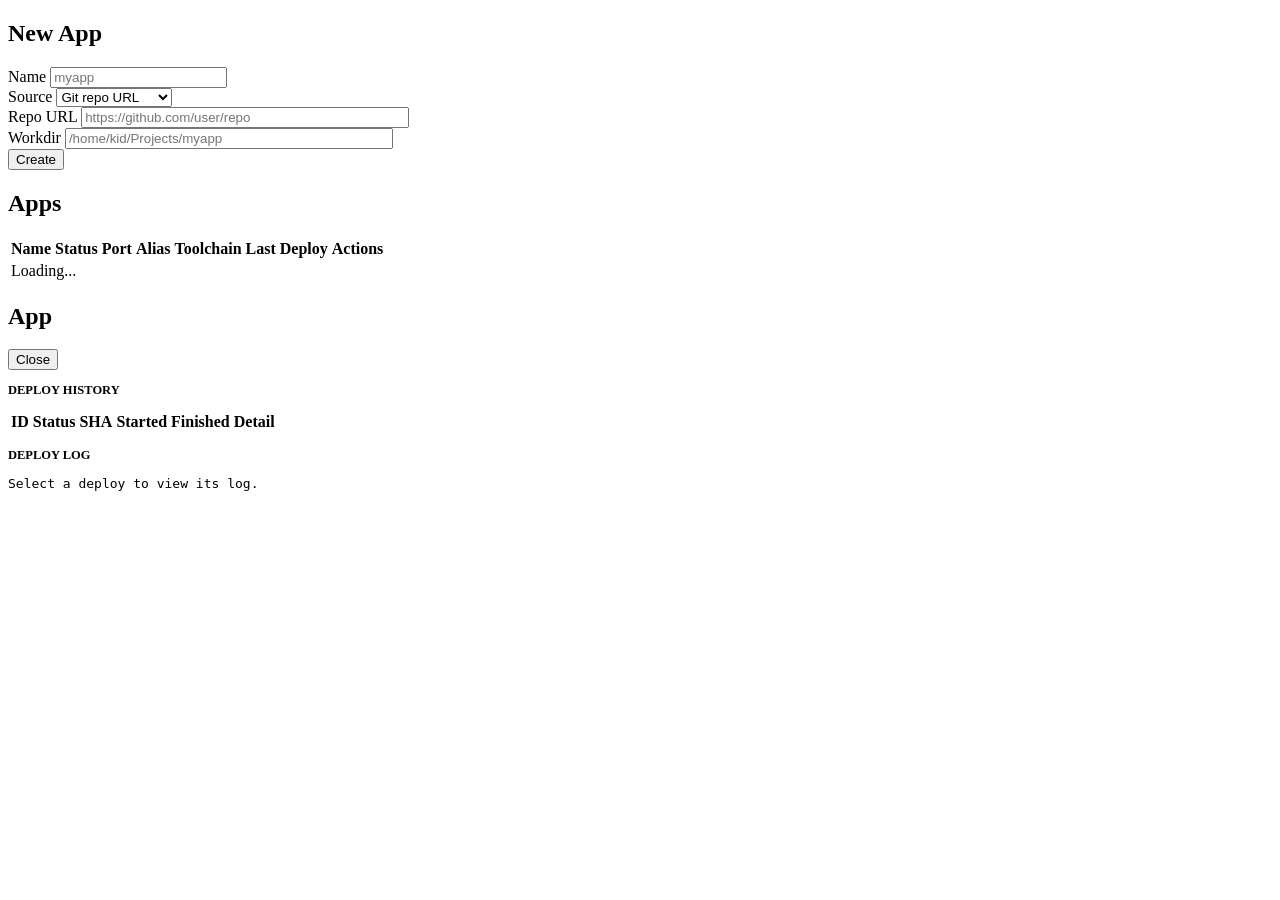
==== web/apps.html @ d1f950a9 "Add self-hosted VPS management platform MVP. Ship the web UI, write APIs, deploy pipeline, Caddy des" ====
<!doctype html>
<html lang="en">
<head>
<meta charset="utf-8">
<meta name="viewport" content="width=device-width, initial-scale=1">
<title>Apps - cloudio</title>
<link rel="stylesheet" href="/assets/app.css">
<script type="module" src="/assets/datastar.js"></script>
<script src="/assets/app.js"></script>
</head>
<body>

<div class="panel">
  <h2>New App</h2>
  <div class="panel-body" data-signals="{name: '', sourceKind: 'repo', repoUrl: '', workdir: '', creating: false}">
    <div class="form-row">
      <div class="form-field">
        <label>Name</label>
        <input type="text" data-bind-name placeholder="myapp">
      </div>
      <div class="form-field">
        <label>Source</label>
        <select data-bind-source-kind>
          <option value="repo">Git repo URL</option>
          <option value="workdir">Existing workdir</option>
        </select>
      </div>
      <div class="form-field" data-show="$sourceKind === 'repo'">
        <label>Repo URL</label>
        <input type="text" data-bind-repo-url placeholder="https://github.com/user/repo" style="width: 320px;">
      </div>
      <div class="form-field" data-show="$sourceKind === 'workdir'">
        <label>Workdir</label>
        <input type="text" data-bind-workdir placeholder="/home/kid/Projects/myapp" style="width: 320px;">
      </div>
      <button class="primary" data-attr-disabled="$creating"
              data-on-click="$creating = true; window.createApp($name, $sourceKind, $repoUrl, $workdir).finally(() => { $creating = false })">
        Create
      </button>
    </div>
  </div>
</div>

<div class="panel">
  <h2>Apps</h2>
  <table class="data">
    <thead>
      <tr>
        <th>Name</th>
        <th>Status</th>
        <th>Port</th>
        <th>Alias</th>
        <th>Toolchain</th>
        <th>Last Deploy</th>
        <th>Actions</th>
      </tr>
    </thead>
    <tbody id="apps-body">
      <tr><td class="empty" colspan="7">Loading...</td></tr>
    </tbody>
  </table>
</div>

<div class="panel hidden" id="detail-panel">
  <h2 id="detail-title">App</h2>
  <div class="panel-body">
    <div class="flex" style="margin-bottom: 10px;">
      <button class="small" id="detail-close">Close</button>
      <span class="spacer"></span>
      <span class="dim" id="detail-meta"></span>
    </div>
    <h3 style="font-size: 12.5px; color: var(--text-dim); text-transform: uppercase;">Deploy History</h3>
    <table class="data" style="margin-bottom: 14px;">
      <thead>
        <tr><th>ID</th><th>Status</th><th>SHA</th><th>Started</th><th>Finished</th><th>Detail</th><th></th></tr>
      </thead>
      <tbody id="deploys-body"></tbody>
    </table>
    <h3 style="font-size: 12.5px; color: var(--text-dim); text-transform: uppercase;">
      Deploy Log <span class="dim" id="log-status" style="text-transform: none;"></span>
    </h3>
    <pre class="log" id="deploy-log">Select a deploy to view its log.</pre>
  </div>
</div>

<script>
(function () {
  const c = window.cloudio;
  c.injectLayout("Apps");

  const STATUS_COLOR = { running: "green", ok: "green", success: "green", deployed: "green",
    stopped: "amber", pending: "amber", deploying: "amber", failed: "red", error: "red" };

  let apps = [];
  let selectedApp = null;
  let sse = null;
  let pollTimer = null;

  function color(status) {
    return STATUS_COLOR[String(status || "").toLowerCase()] || "";
  }

  async function loadApps() {
    let data;
    try {
      data = await c.api("/api/apps");
    } catch (err) {
      document.getElementById("apps-body").innerHTML =
        '<tr><td class="empty" colspan="7">Apps endpoint not available yet (' + c.esc(err.message) + ")</td></tr>";
      return;
    }
    apps = (data && data.apps) || [];
    c.renderTable("apps-body", apps, [
      { render: (r) => '<a href="#" data-app="' + c.esc(r.name) + '" class="app-link mono">' + c.esc(r.name) + "</a>" },
      { render: (r) => c.statusDot(color(r.status), r.status || "unknown") },
      { key: "port", cls: "mono" },
      { render: (r) => r.alias_host ? '<a href="https://' + c.esc(r.alias_host) + '" target="_blank" rel="noopener">' + c.esc(r.alias_host) + "</a>" : "" },
      { key: "toolchain", cls: "dim" },
      { render: (r) => {
          const d = r.last_deploy;
          if (!d) return '<span class="dim">never</span>';
          return c.badge(d.status, color(d.status)) + ' <span class="mono">' + c.esc(c.shortSha(d.git_sha)) +
            '</span> <span class="dim">' + c.esc(c.fmtTime(d.finished_at || d.started_at)) + "</span>";
        } },
      { render: (r) => {
          const n = c.esc(r.name);
          return '<span class="flex">' +
            '<button class="small primary" data-act="deploy" data-app="' + n + '">Deploy</button>' +
            '<button class="small" data-act="start" data-app="' + n + '">Start</button>' +
            '<button class="small" data-act="stop" data-app="' + n + '">Stop</button>' +
            '<button class="small" data-act="restart" data-app="' + n + '">Restart</button>' +
            '<button class="small" data-act="rollback" data-app="' + n + '">Rollback</button>' +
            '<button class="small danger" data-act="delete" data-app="' + n + '">Delete</button>' +
            "</span>";
        } },
    ], "No apps yet");
  }

  window.createApp = async function (name, sourceKind, repoUrl, workdir) {
    name = (name || "").trim();
    if (!name) { c.toast("App name is required", "error"); return; }
    const body = { name: name };
    if (sourceKind === "workdir") {
      if (!workdir.trim()) { c.toast("Workdir is required", "error"); return; }
      body.workdir = workdir.trim();
    } else {
      if (!repoUrl.trim()) { c.toast("Repo URL is required", "error"); return; }
      body.repo_url = repoUrl.trim();
    }
    try {
      await c.api("/api/apps", { method: "POST", body: body });
      c.toast("App " + name + " created", "success");
      loadApps();
    } catch (err) {
      c.toast("Create failed: " + err.message, "error");
    }
  };

  async function doAction(action, name) {
    try {
      if (action === "deploy") {
        c.toast("Deploying " + name + "...");
        openDetail(name);
        startLiveLog(name);
        const res = await c.api("/api/apps/" + encodeURIComponent(name) + "/deploy", { method: "POST" });
        c.toast("Deploy " + (res && res.ok ? "finished: " + (res.status || "ok") : "failed: " + ((res && res.status) || "unknown")),
          res && res.ok ? "success" : "error");
        if (selectedApp === name) loadDetail(name);
      } else if (action === "rollback") {
        if (!confirm("Rollback " + name + " to the previous deploy?")) return;
        const res = await c.api("/api/apps/" + encodeURIComponent(name) + "/rollback", { method: "POST", body: { deploy_id: null } });
        c.toast("Rollback " + (res && res.ok !== false ? "done" : "failed"), res && res.ok !== false ? "success" : "error");
      } else if (action === "delete") {
        if (!confirm("Delete app " + name + "? This cannot be undone.")) return;
        await c.api("/api/apps/" + encodeURIComponent(name), { method: "DELETE" });
        c.toast("App " + name + " deleted", "success");
        if (selectedApp === name) closeDetail();
      } else {
        const res = await c.api("/api/apps/" + encodeURIComponent(name) + "/service", { method: "POST", body: { action: action } });
        c.toast(name + " " + action + ": " + ((res && (res.state || res.detail)) || (res && res.ok ? "ok" : "failed")),
          res && res.ok ? "success" : "error");
      }
    } catch (err) {
      c.toast(action + " failed: " + err.message, "error");
    }
    loadApps();
  }

  /* Detail drawer */
  function openDetail(name) {
    selectedApp = name;
    document.getElementById("detail-panel").classList.remove("hidden");
    document.getElementById("detail-title").textContent = "App: " + name;
    loadDetail(name);
  }

  function closeDetail() {
    selectedApp = null;
    stopLiveLog();
    document.getElementById("detail-panel").classList.add("hidden");
  }

  async function loadDetail(name) {
    const app = apps.find((a) => a.name === name);
    document.getElementById("detail-meta").textContent = app
      ? [app.workdir, app.repo_url].filter(Boolean).join(" | ")
      : "";
    let data;
    try {
      data = await c.api("/api/apps/" + encodeURIComponent(name) + "/deploys");
    } catch (err) {
      document.getElementById("deploys-body").innerHTML =
        '<tr><td class="empty" colspan="7">Deploy history not available yet (' + c.esc(err.message) + ")</td></tr>";
      return;
    }
    const rows = (data && (data.deploys || data.rows)) || (Array.isArray(data) ? data : []);
    c.renderTable("deploys-body", rows, [
      { key: "id", cls: "mono" },
      { render: (r) => c.badge(r.status, color(r.status)) },
      { render: (r) => c.esc(c.shortSha(r.git_sha)), cls: "mono" },
      { render: (r) => c.esc(c.fmtTime(r.started_at)), cls: "dim" },
      { render: (r) => c.esc(c.fmtTime(r.finished_at)), cls: "dim" },
      { key: "detail", cls: "dim" },
      { render: (r) => '<button class="small" data-log-deploy="' + r.id + '">Log</button>' },
    ], "No deploys");
  }

  async function loadLog(name, deployId) {
    stopLiveLog();
    const pre = document.getElementById("deploy-log");
    document.getElementById("log-status").textContent = "(deploy " + deployId + ")";
    pre.textContent = "Loading...";
    try {
      const data = await c.api("/api/apps/" + encodeURIComponent(name) + "/log?deploy_id=" + deployId);
      pre.textContent = (data && data.log) || "(empty log)";
    } catch (err) {
      pre.textContent = "Log not available: " + err.message;
    }
  }

  /* Live deploy log: SSE with polling fallback. */
  function startLiveLog(name) {
    stopLiveLog();
    const pre = document.getElementById("deploy-log");
    document.getElementById("log-status").textContent = "(live)";
    pre.textContent = "";
    try {
      sse = new EventSource("/api/events/deploy/" + encodeURIComponent(name));
      sse.addEventListener("log", function (ev) {
        pre.textContent += ev.data + "\n";
        pre.scrollTop = pre.scrollHeight;
      });
      sse.addEventListener("done", function () {
        document.getElementById("log-status").textContent = "(finished)";
        stopLiveLog();
        loadApps();
        if (selectedApp) loadDetail(selectedApp);
      });
      sse.onerror = function () {
        stopLiveLog();
        document.getElementById("log-status").textContent = "(live stream unavailable, polling)";
        pollLog(name);
      };
    } catch (_) {
      pollLog(name);
    }
  }

  function pollLog(name) {
    const pre = document.getElementById("deploy-log");
    pollTimer = setInterval(async function () {
      try {
        const data = await c.api("/api/apps/" + encodeURIComponent(name) + "/log");
        if (data && data.log) {
          pre.textContent = data.log;
          pre.scrollTop = pre.scrollHeight;
        }
      } catch (_) { /* keep polling until stopped */ }
    }, 2000);
  }

  function stopLiveLog() {
    if (sse) { sse.close(); sse = null; }
    if (pollTimer) { clearInterval(pollTimer); pollTimer = null; }
  }

  /* Event delegation */
  document.getElementById("apps-body").addEventListener("click", function (ev) {
    const link = ev.target.closest(".app-link");
    if (link) {
      ev.preventDefault();
      openDetail(link.dataset.app);
      return;
    }
    const btn = ev.target.closest("button[data-act]");
    if (btn) doAction(btn.dataset.act, btn.dataset.app);
  });
  document.getElementById("deploys-body").addEventListener("click", function (ev) {
    const btn = ev.target.closest("button[data-log-deploy]");
    if (btn && selectedApp) loadLog(selectedApp, btn.dataset.logDeploy);
  });
  document.getElementById("detail-close").addEventListener("click", closeDetail);
  document.addEventListener("cloudio:reload", loadApps);

  loadApps();
})();
</script>
</body>
</html>
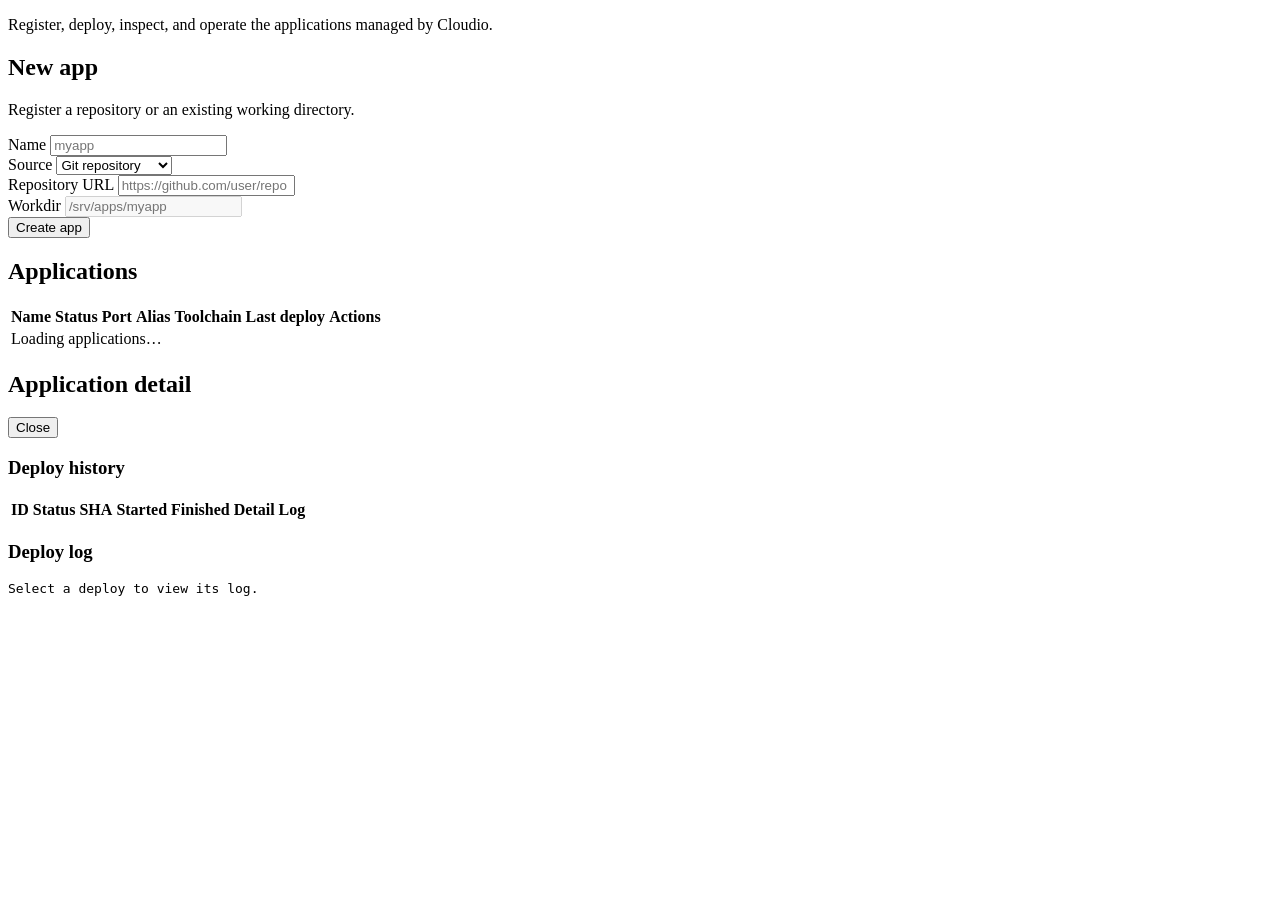
==== commit 9b31312e: "Complete frontend and backend architecture milestones" ====
--- a/web/apps.html
+++ b/web/apps.html
@@ -1,309 +1,110 @@
 <!doctype html>
 <html lang="en">
 <head>
-<meta charset="utf-8">
-<meta name="viewport" content="width=device-width, initial-scale=1">
-<title>Apps - cloudio</title>
-<link rel="stylesheet" href="/assets/app.css">
-<script type="module" src="/assets/datastar.js"></script>
-<script src="/assets/app.js"></script>
+  <meta charset="utf-8">
+  <meta name="viewport" content="width=device-width, initial-scale=1">
+  <title>Apps · Cloudio</title>
+  <link rel="stylesheet" href="/assets/app.css">
+  <script defer src="/assets/app.js"></script>
+  <script defer src="/assets/pages/apps.js"></script>
 </head>
 <body>
+  <main id="page-content">
+    <p class="page-intro">Register, deploy, inspect, and operate the applications managed by Cloudio.</p>
 
-<div class="panel">
-  <h2>New App</h2>
-  <div class="panel-body" data-signals="{name: '', sourceKind: 'repo', repoUrl: '', workdir: '', creating: false}">
-    <div class="form-row">
-      <div class="form-field">
-        <label>Name</label>
-        <input type="text" data-bind-name placeholder="myapp">
+    <section class="panel" aria-labelledby="new-app-title">
+      <div class="panel-header">
+        <div>
+          <h2 id="new-app-title">New app</h2>
+          <p>Register a repository or an existing working directory.</p>
+        </div>
       </div>
-      <div class="form-field">
-        <label>Source</label>
-        <select data-bind-source-kind>
-          <option value="repo">Git repo URL</option>
-          <option value="workdir">Existing workdir</option>
-        </select>
+      <div class="panel-body">
+        <form id="app-form" class="form-grid">
+          <div class="field span-2">
+            <label for="app-name">Name</label>
+            <input id="app-name" name="name" type="text" placeholder="myapp" required autocomplete="off">
+          </div>
+          <div class="field span-2">
+            <label for="source-kind">Source</label>
+            <select id="source-kind" name="source_kind">
+              <option value="repo">Git repository</option>
+              <option value="workdir">Existing workdir</option>
+            </select>
+          </div>
+          <div id="repo-field" class="field span-5">
+            <label for="repo-url">Repository URL</label>
+            <input id="repo-url" name="repo_url" type="url" placeholder="https://github.com/user/repo" autocomplete="url">
+          </div>
+          <div id="workdir-field" class="field span-5 hidden">
+            <label for="workdir">Workdir</label>
+            <input id="workdir" name="workdir" type="text" placeholder="/srv/apps/myapp" autocomplete="off" disabled>
+          </div>
+          <button id="create-app" class="button-primary" type="submit">Create app</button>
+        </form>
       </div>
-      <div class="form-field" data-show="$sourceKind === 'repo'">
-        <label>Repo URL</label>
-        <input type="text" data-bind-repo-url placeholder="https://github.com/user/repo" style="width: 320px;">
+    </section>
+
+    <section class="panel" aria-labelledby="apps-list-title">
+      <div class="panel-header">
+        <h2 id="apps-list-title">Applications</h2>
+        <span id="apps-count" class="muted" aria-live="polite"></span>
       </div>
-      <div class="form-field" data-show="$sourceKind === 'workdir'">
-        <label>Workdir</label>
-        <input type="text" data-bind-workdir placeholder="/home/kid/Projects/myapp" style="width: 320px;">
+      <div class="table-scroll">
+        <table class="responsive-table">
+          <thead>
+            <tr>
+              <th scope="col">Name</th>
+              <th scope="col">Status</th>
+              <th scope="col">Port</th>
+              <th scope="col">Alias</th>
+              <th scope="col">Toolchain</th>
+              <th scope="col">Last deploy</th>
+              <th scope="col">Actions</th>
+            </tr>
+          </thead>
+          <tbody id="apps-body">
+            <tr><td class="empty-state loading-state" colspan="7">Loading applications…</td></tr>
+          </tbody>
+        </table>
       </div>
-      <button class="primary" data-attr-disabled="$creating"
-              data-on-click="$creating = true; window.createApp($name, $sourceKind, $repoUrl, $workdir).finally(() => { $creating = false })">
-        Create
-      </button>
-    </div>
-  </div>
-</div>
+    </section>
 
-<div class="panel">
-  <h2>Apps</h2>
-  <table class="data">
-    <thead>
-      <tr>
-        <th>Name</th>
-        <th>Status</th>
-        <th>Port</th>
-        <th>Alias</th>
-        <th>Toolchain</th>
-        <th>Last Deploy</th>
-        <th>Actions</th>
-      </tr>
-    </thead>
-    <tbody id="apps-body">
-      <tr><td class="empty" colspan="7">Loading...</td></tr>
-    </tbody>
-  </table>
-</div>
-
-<div class="panel hidden" id="detail-panel">
-  <h2 id="detail-title">App</h2>
-  <div class="panel-body">
-    <div class="flex" style="margin-bottom: 10px;">
-      <button class="small" id="detail-close">Close</button>
-      <span class="spacer"></span>
-      <span class="dim" id="detail-meta"></span>
-    </div>
-    <h3 style="font-size: 12.5px; color: var(--text-dim); text-transform: uppercase;">Deploy History</h3>
-    <table class="data" style="margin-bottom: 14px;">
-      <thead>
-        <tr><th>ID</th><th>Status</th><th>SHA</th><th>Started</th><th>Finished</th><th>Detail</th><th></th></tr>
-      </thead>
-      <tbody id="deploys-body"></tbody>
-    </table>
-    <h3 style="font-size: 12.5px; color: var(--text-dim); text-transform: uppercase;">
-      Deploy Log <span class="dim" id="log-status" style="text-transform: none;"></span>
-    </h3>
-    <pre class="log" id="deploy-log">Select a deploy to view its log.</pre>
-  </div>
-</div>
-
-<script>
-(function () {
-  const c = window.cloudio;
-  c.injectLayout("Apps");
-
-  const STATUS_COLOR = { running: "green", ok: "green", success: "green", deployed: "green",
-    stopped: "amber", pending: "amber", deploying: "amber", failed: "red", error: "red" };
-
-  let apps = [];
-  let selectedApp = null;
-  let sse = null;
-  let pollTimer = null;
-
-  function color(status) {
-    return STATUS_COLOR[String(status || "").toLowerCase()] || "";
-  }
-
-  async function loadApps() {
-    let data;
-    try {
-      data = await c.api("/api/apps");
-    } catch (err) {
-      document.getElementById("apps-body").innerHTML =
-        '<tr><td class="empty" colspan="7">Apps endpoint not available yet (' + c.esc(err.message) + ")</td></tr>";
-      return;
-    }
-    apps = (data && data.apps) || [];
-    c.renderTable("apps-body", apps, [
-      { render: (r) => '<a href="#" data-app="' + c.esc(r.name) + '" class="app-link mono">' + c.esc(r.name) + "</a>" },
-      { render: (r) => c.statusDot(color(r.status), r.status || "unknown") },
-      { key: "port", cls: "mono" },
-      { render: (r) => r.alias_host ? '<a href="https://' + c.esc(r.alias_host) + '" target="_blank" rel="noopener">' + c.esc(r.alias_host) + "</a>" : "" },
-      { key: "toolchain", cls: "dim" },
-      { render: (r) => {
-          const d = r.last_deploy;
-          if (!d) return '<span class="dim">never</span>';
-          return c.badge(d.status, color(d.status)) + ' <span class="mono">' + c.esc(c.shortSha(d.git_sha)) +
-            '</span> <span class="dim">' + c.esc(c.fmtTime(d.finished_at || d.started_at)) + "</span>";
-        } },
-      { render: (r) => {
-          const n = c.esc(r.name);
-          return '<span class="flex">' +
-            '<button class="small primary" data-act="deploy" data-app="' + n + '">Deploy</button>' +
-            '<button class="small" data-act="start" data-app="' + n + '">Start</button>' +
-            '<button class="small" data-act="stop" data-app="' + n + '">Stop</button>' +
-            '<button class="small" data-act="restart" data-app="' + n + '">Restart</button>' +
-            '<button class="small" data-act="rollback" data-app="' + n + '">Rollback</button>' +
-            '<button class="small danger" data-act="delete" data-app="' + n + '">Delete</button>' +
-            "</span>";
-        } },
-    ], "No apps yet");
-  }
-
-  window.createApp = async function (name, sourceKind, repoUrl, workdir) {
-    name = (name || "").trim();
-    if (!name) { c.toast("App name is required", "error"); return; }
-    const body = { name: name };
-    if (sourceKind === "workdir") {
-      if (!workdir.trim()) { c.toast("Workdir is required", "error"); return; }
-      body.workdir = workdir.trim();
-    } else {
-      if (!repoUrl.trim()) { c.toast("Repo URL is required", "error"); return; }
-      body.repo_url = repoUrl.trim();
-    }
-    try {
-      await c.api("/api/apps", { method: "POST", body: body });
-      c.toast("App " + name + " created", "success");
-      loadApps();
-    } catch (err) {
-      c.toast("Create failed: " + err.message, "error");
-    }
-  };
-
-  async function doAction(action, name) {
-    try {
-      if (action === "deploy") {
-        c.toast("Deploying " + name + "...");
-        openDetail(name);
-        startLiveLog(name);
-        const res = await c.api("/api/apps/" + encodeURIComponent(name) + "/deploy", { method: "POST" });
-        c.toast("Deploy " + (res && res.ok ? "finished: " + (res.status || "ok") : "failed: " + ((res && res.status) || "unknown")),
-          res && res.ok ? "success" : "error");
-        if (selectedApp === name) loadDetail(name);
-      } else if (action === "rollback") {
-        if (!confirm("Rollback " + name + " to the previous deploy?")) return;
-        const res = await c.api("/api/apps/" + encodeURIComponent(name) + "/rollback", { method: "POST", body: { deploy_id: null } });
-        c.toast("Rollback " + (res && res.ok !== false ? "done" : "failed"), res && res.ok !== false ? "success" : "error");
-      } else if (action === "delete") {
-        if (!confirm("Delete app " + name + "? This cannot be undone.")) return;
-        await c.api("/api/apps/" + encodeURIComponent(name), { method: "DELETE" });
-        c.toast("App " + name + " deleted", "success");
-        if (selectedApp === name) closeDetail();
-      } else {
-        const res = await c.api("/api/apps/" + encodeURIComponent(name) + "/service", { method: "POST", body: { action: action } });
-        c.toast(name + " " + action + ": " + ((res && (res.state || res.detail)) || (res && res.ok ? "ok" : "failed")),
-          res && res.ok ? "success" : "error");
-      }
-    } catch (err) {
-      c.toast(action + " failed: " + err.message, "error");
-    }
-    loadApps();
-  }
-
-  /* Detail drawer */
-  function openDetail(name) {
-    selectedApp = name;
-    document.getElementById("detail-panel").classList.remove("hidden");
-    document.getElementById("detail-title").textContent = "App: " + name;
-    loadDetail(name);
-  }
-
-  function closeDetail() {
-    selectedApp = null;
-    stopLiveLog();
-    document.getElementById("detail-panel").classList.add("hidden");
-  }
-
-  async function loadDetail(name) {
-    const app = apps.find((a) => a.name === name);
-    document.getElementById("detail-meta").textContent = app
-      ? [app.workdir, app.repo_url].filter(Boolean).join(" | ")
-      : "";
-    let data;
-    try {
-      data = await c.api("/api/apps/" + encodeURIComponent(name) + "/deploys");
-    } catch (err) {
-      document.getElementById("deploys-body").innerHTML =
-        '<tr><td class="empty" colspan="7">Deploy history not available yet (' + c.esc(err.message) + ")</td></tr>";
-      return;
-    }
-    const rows = (data && (data.deploys || data.rows)) || (Array.isArray(data) ? data : []);
-    c.renderTable("deploys-body", rows, [
-      { key: "id", cls: "mono" },
-      { render: (r) => c.badge(r.status, color(r.status)) },
-      { render: (r) => c.esc(c.shortSha(r.git_sha)), cls: "mono" },
-      { render: (r) => c.esc(c.fmtTime(r.started_at)), cls: "dim" },
-      { render: (r) => c.esc(c.fmtTime(r.finished_at)), cls: "dim" },
-      { key: "detail", cls: "dim" },
-      { render: (r) => '<button class="small" data-log-deploy="' + r.id + '">Log</button>' },
-    ], "No deploys");
-  }
-
-  async function loadLog(name, deployId) {
-    stopLiveLog();
-    const pre = document.getElementById("deploy-log");
-    document.getElementById("log-status").textContent = "(deploy " + deployId + ")";
-    pre.textContent = "Loading...";
-    try {
-      const data = await c.api("/api/apps/" + encodeURIComponent(name) + "/log?deploy_id=" + deployId);
-      pre.textContent = (data && data.log) || "(empty log)";
-    } catch (err) {
-      pre.textContent = "Log not available: " + err.message;
-    }
-  }
-
-  /* Live deploy log: SSE with polling fallback. */
-  function startLiveLog(name) {
-    stopLiveLog();
-    const pre = document.getElementById("deploy-log");
-    document.getElementById("log-status").textContent = "(live)";
-    pre.textContent = "";
-    try {
-      sse = new EventSource("/api/events/deploy/" + encodeURIComponent(name));
-      sse.addEventListener("log", function (ev) {
-        pre.textContent += ev.data + "\n";
-        pre.scrollTop = pre.scrollHeight;
-      });
-      sse.addEventListener("done", function () {
-        document.getElementById("log-status").textContent = "(finished)";
-        stopLiveLog();
-        loadApps();
-        if (selectedApp) loadDetail(selectedApp);
-      });
-      sse.onerror = function () {
-        stopLiveLog();
-        document.getElementById("log-status").textContent = "(live stream unavailable, polling)";
-        pollLog(name);
-      };
-    } catch (_) {
-      pollLog(name);
-    }
-  }
-
-  function pollLog(name) {
-    const pre = document.getElementById("deploy-log");
-    pollTimer = setInterval(async function () {
-      try {
-        const data = await c.api("/api/apps/" + encodeURIComponent(name) + "/log");
-        if (data && data.log) {
-          pre.textContent = data.log;
-          pre.scrollTop = pre.scrollHeight;
-        }
-      } catch (_) { /* keep polling until stopped */ }
-    }, 2000);
-  }
-
-  function stopLiveLog() {
-    if (sse) { sse.close(); sse = null; }
-    if (pollTimer) { clearInterval(pollTimer); pollTimer = null; }
-  }
-
-  /* Event delegation */
-  document.getElementById("apps-body").addEventListener("click", function (ev) {
-    const link = ev.target.closest(".app-link");
-    if (link) {
-      ev.preventDefault();
-      openDetail(link.dataset.app);
-      return;
-    }
-    const btn = ev.target.closest("button[data-act]");
-    if (btn) doAction(btn.dataset.act, btn.dataset.app);
-  });
-  document.getElementById("deploys-body").addEventListener("click", function (ev) {
-    const btn = ev.target.closest("button[data-log-deploy]");
-    if (btn && selectedApp) loadLog(selectedApp, btn.dataset.logDeploy);
-  });
-  document.getElementById("detail-close").addEventListener("click", closeDetail);
-  document.addEventListener("cloudio:reload", loadApps);
-
-  loadApps();
-})();
-</script>
+    <section class="panel hidden" id="detail-panel" aria-labelledby="detail-title">
+      <div class="panel-header">
+        <div>
+          <h2 id="detail-title">Application detail</h2>
+          <p id="detail-meta"></p>
+        </div>
+        <button id="detail-close" class="button-quiet button-small" type="button">Close</button>
+      </div>
+      <div class="panel-body">
+        <h3 class="section-heading">Deploy history</h3>
+        <div class="table-scroll">
+          <table>
+            <thead>
+              <tr>
+                <th scope="col">ID</th>
+                <th scope="col">Status</th>
+                <th scope="col">SHA</th>
+                <th scope="col">Started</th>
+                <th scope="col">Finished</th>
+                <th scope="col">Detail</th>
+                <th scope="col">Log</th>
+              </tr>
+            </thead>
+            <tbody id="deploys-body"></tbody>
+          </table>
+        </div>
+        <div class="subsection">
+          <div class="cluster cluster-spread">
+            <h3 class="section-heading">Deploy log</h3>
+            <span id="log-status" class="muted"></span>
+          </div>
+          <pre class="log-viewer" id="deploy-log" data-state="empty">Select a deploy to view its log.</pre>
+        </div>
+      </div>
+    </section>
+  </main>
 </body>
 </html>
